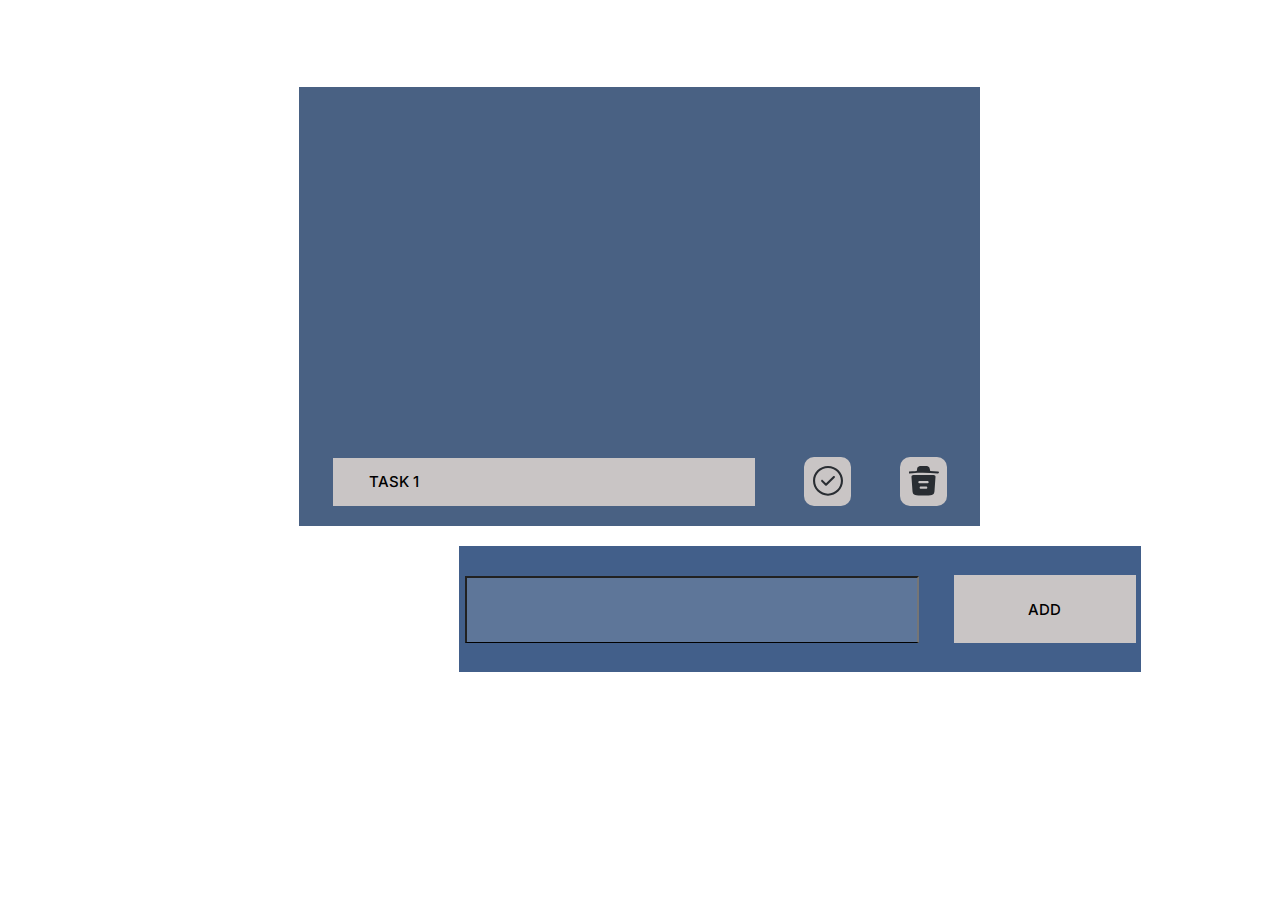
==== index-new.html @ 97c5db6d "locofy-code" ====
<!DOCTYPE html>
<html>
<head>
  	<meta charset="utf-8">
  	<meta name="viewport" content="initial-scale=1, width=device-width">
  	
  	
  	<link rel="stylesheet" href="style-new.css" />
  	<link rel="stylesheet"  href="./index.css" />
  	<link rel="stylesheet" href="https://fonts.googleapis.com/css2?family=Inter:wght@500&display=swap" />
  	
  	
  	
</head>
<body>
  	
  	<div class="add-task1">
      <div class="task-box">
          <div class="frame-parent">
              <div class="task-1-wrapper">
                  <div class="add">TASK 1</div>
              </div>
              <div class="rectangle-parent" id="groupContainer">
                  <div class="group-child">
                  </div>
                  <img class="done-icon" alt="" src="🦆 icon _tick circle_.svg">
                  
              </div>
              <div class="rectangle-parent" id="groupContainer1">
                  <div class="group-item">
                  </div>
                  <img class="trash-can-icon" alt="" src="🦆 icon _trash_.svg">
                  
              </div>
          </div>
      </div>
    		<div class="make-task">
      			<input class="input-field">
      		
      			<div class="add-button">
        				<div class="add" id="add-task">ADD</div>
      			</div>
    		</div>
  	</div>
  	
  	
  	
  	
  	<script>
    		var addtask = document.getElementById("add-task");
    		if(addtask) {
      			addtask.addEventListener("click", function (e) {
        				// Add your code here
      			});
    		}
        </script>
    
  </body>
</html>
---- style-new.css ----
*
{
  margin: 0;
  padding: 0;
  box-sizing: border-box;
}

body {
  margin: 0;
  line-height: normal;
}


:root {
  
  /* fonts */
  --font-inter: Inter;
  
  /* font sizes */
  --font-size-mini: 15px;
  
  /* Colors */
  --color-silver: #c9c5c5;
  --color-black: #000;
  
  /* Paddings */
  --padding-4xl: 23px;
  
  /* Border radiuses */
  --br-3xs: 10px;
  
}



.input-field {
  position: relative;
  background-color: rgba(217, 217, 217, 0.19);
  border-bottom: 1px solid var(--color-black);
  box-sizing: border-box;
  width: 454px;
  height: 67px;
}
.add {
  position: relative;
  font-weight: 500;
}
.add-button {
  background-color: var(--color-silver);
  width: 130px;
  height: 40px;
  display: flex;
  flex-direction: row;
  align-items: center;
  justify-content: center;
  padding: 34px 91px;
  box-sizing: border-box;
}
.make-task {
  position: absolute;
  top: 546px;
  left: 459px;
  background-color: #425f8a;
  width: 682px;
  height: fit-content;
  overflow: hidden;
  display: flex;
  flex-direction: row;
  flex-wrap: wrap;
  align-items: center;
  justify-content: center;
  padding: 29px 0px;
  box-sizing: border-box;
  gap: 35px;
}
.task-1-wrapper {
  background-color: var(--color-silver);
  width: 422px;
  height: 48px;
  display: flex;
  flex-direction: row;
  align-items: center;
  justify-content: flex-start;
  padding: var(--padding-4xl) 0px var(--padding-4xl) 36px;
  box-sizing: border-box;
}
.group-child {
  position: absolute;
  top: 0px;
  left: 0px;
  border-radius: var(--br-3xs);
  background-color: var(--color-silver);
  width: 47px;
  height: 49px;
}
.done-icon {
  position: absolute;
  top: 9px;
  left: 9px;
  width: 30px;
  height: 30px;
  object-fit: cover;
}
.rectangle-parent {
  position: relative;
  width: 47px;
  height: 49px;
  cursor: pointer;
}
.group-item {
  position: absolute;
  top: calc(50% - 24.5px);
  left: calc(50% - 23.5px);
  border-radius: var(--br-3xs);
  background-color: var(--color-silver);
  width: 47px;
  height: 49px;
}
.trash-can-icon {
  position: absolute;
  top: calc(50% - 15.5px);
  left: calc(50% - 14.5px);
  width: 30px;
  height: 30px;
  object-fit: cover;
}
.frame-parent {
  width: 614px;
  display: flex;
  flex-direction: row;
  align-items: center;
  justify-content: flex-start;
  gap: 49px;
}
.task-box {
  position: absolute;
  top: calc(50% - 263px);
  left: calc(50% - 341px);
  background-color: rgba(55, 81, 119, 0.91);
  width: 681px;
  height: 439px;
  display: flex;
  flex-direction: column;
  align-items: center;
  justify-content: flex-end;
  padding: 20px 40px;
  box-sizing: border-box;
}
.add-task1 {
  position: relative;
  background-color: #fff;
  width: 100%;
  height: 700px;
  overflow: hidden;
  text-align: left;
  font-size: var(--font-size-mini);
  color: var(--color-black);
  font-family: var(--font-inter);
}
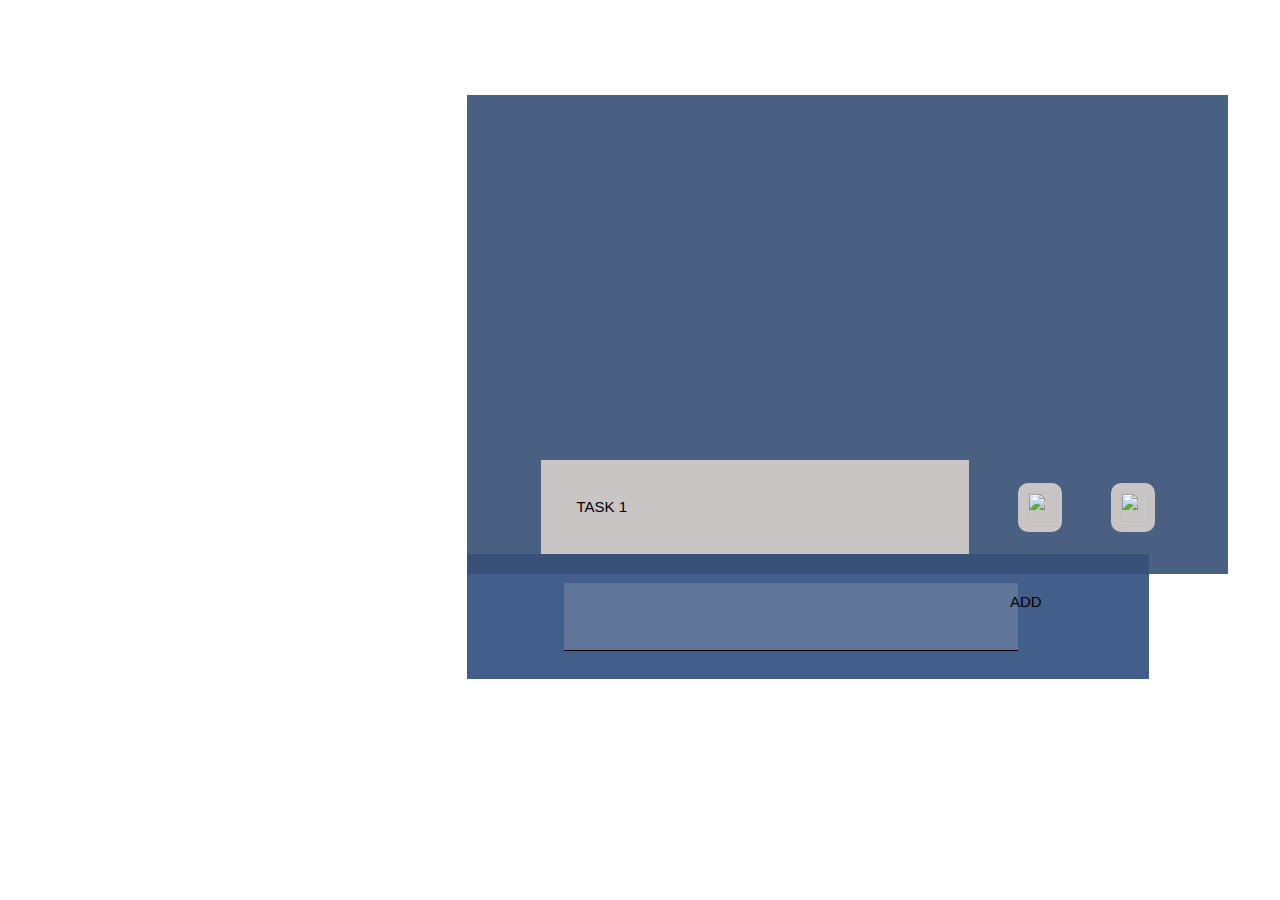
==== commit 0d0dd43c: "anima-code" ====
--- a/index-new.html
+++ b/index-new.html
@@ -1,59 +1,23 @@
 <!DOCTYPE html>
 <html>
-<head>
-  	<meta charset="utf-8">
-  	<meta name="viewport" content="initial-scale=1, width=device-width">
-  	
-  	
-  	<link rel="stylesheet" href="style-new.css" />
-  	<link rel="stylesheet"  href="./index.css" />
-  	<link rel="stylesheet" href="https://fonts.googleapis.com/css2?family=Inter:wght@500&display=swap" />
-  	
-  	
-  	
-</head>
-<body>
-  	
-  	<div class="add-task1">
-      <div class="task-box">
-          <div class="frame-parent">
-              <div class="task-1-wrapper">
-                  <div class="add">TASK 1</div>
-              </div>
-              <div class="rectangle-parent" id="groupContainer">
-                  <div class="group-child">
-                  </div>
-                  <img class="done-icon" alt="" src="🦆 icon _tick circle_.svg">
-                  
-              </div>
-              <div class="rectangle-parent" id="groupContainer1">
-                  <div class="group-item">
-                  </div>
-                  <img class="trash-can-icon" alt="" src="🦆 icon _trash_.svg">
-                  
-              </div>
+  <head>
+    <link rel="stylesheet" href="style-new.css" />
+  </head>
+  <body>
+    <div class="add">
+      <div class="add-task">
+        <div class="make-task">
+          <div class="input-field"></div>
+          <button class="add-button"><div class="text-wrapper">ADD</div></button>
+        </div>
+        <div class="task-box">
+          <div class="frame">
+            <div class="div-wrapper"><div class="div">TASK 1</div></div>
+            <div class="group"><img class="img" src="img/done.png" /></div>
+            <div class="group"><img class="img" src="img/trash-can.png" /></div>
           </div>
+        </div>
       </div>
-    		<div class="make-task">
-      			<input class="input-field">
-      		
-      			<div class="add-button">
-        				<div class="add" id="add-task">ADD</div>
-      			</div>
-    		</div>
-  	</div>
-  	
-  	
-  	
-  	
-  	<script>
-    		var addtask = document.getElementById("add-task");
-    		if(addtask) {
-      			addtask.addEventListener("click", function (e) {
-        				// Add your code here
-      			});
-    		}
-        </script>
-    
+    </div>
   </body>
-</html>+</html>
--- a/style-new.css
+++ b/style-new.css
@@ -1,160 +1,140 @@
-*
-{
-  margin: 0;
-  padding: 0;
+.add {
+  background-color: #ffffff;
+  display: flex;
+  flex-direction: row;
+  justify-content: center;
+  width: 100%;
+}
+
+.add .add-task {
+  background-color: #ffffff;
+  width: 1600px;
+  height: 700px;
+  position: relative;
+}
+
+.add .make-task {
+  display: flex;
+  flex-wrap: wrap;
+  width: 682px;
+  height: 67px;
+  align-items: center;
+  justify-content: center;
+  gap: 35px 35px;
+  padding: 29px 0px;
+  position: absolute;
+  top: 546px;
+  left: 459px;
+  background-color: #425e8a;
+}
+
+.add .input-field {
+  position: relative;
+  width: 454px;
+  height: 67px;
+  margin-top: -29px;
+  margin-bottom: -29px;
+  background-color: #d9d9d930;
+  border-bottom-width: 1px;
+  border-bottom-style: solid;
+  border-color: #000000;
+}
+
+.add .add-button {
+  display: flex;
+  width: 130px;
+  height: 40px;
+  align-items: center;
+  justify-content: center;
+  gap: 10px;
+  padding: 34px 91px;
+  position: relative;
+  margin-top: -15.5px;
+  margin-bottom: -15.5px;
+  background-color: #c9c5c5;
+  all: unset;
   box-sizing: border-box;
 }
 
-body {
-  margin: 0;
+.add .text-wrapper {
+  position: relative;
+  width: fit-content;
+  margin-top: -24px;
+  margin-bottom: -22px;
+  margin-left: -42.5px;
+  margin-right: -42.5px;
+  font-family: "Inter-Medium", Helvetica;
+  font-weight: 500;
+  color: #000000;
+  font-size: 15px;
+  letter-spacing: 0;
   line-height: normal;
+  white-space: nowrap;
 }
 
-
-:root {
-  
-  /* fonts */
-  --font-inter: Inter;
-  
-  /* font sizes */
-  --font-size-mini: 15px;
-  
-  /* Colors */
-  --color-silver: #c9c5c5;
-  --color-black: #000;
-  
-  /* Paddings */
-  --padding-4xl: 23px;
-  
-  /* Border radiuses */
-  --br-3xs: 10px;
-  
+.add .task-box {
+  display: flex;
+  flex-direction: column;
+  width: 681px;
+  height: 439px;
+  align-items: center;
+  justify-content: flex-end;
+  gap: 10px;
+  padding: 20px 40px;
+  position: absolute;
+  top: 87px;
+  left: 459px;
+  background-color: #375076e8;
 }
 
+.add .frame {
+  width: 614px;
+  gap: 49px;
+  flex: 0 0 auto;
+  margin-left: -6.5px;
+  margin-right: -6.5px;
+  display: flex;
+  align-items: center;
+  position: relative;
+}
 
-
-.input-field {
-  position: relative;
-  background-color: rgba(217, 217, 217, 0.19);
-  border-bottom: 1px solid var(--color-black);
-  box-sizing: border-box;
-  width: 454px;
-  height: 67px;
-}
-.add {
-  position: relative;
-  font-weight: 500;
-}
-.add-button {
-  background-color: var(--color-silver);
-  width: 130px;
-  height: 40px;
-  display: flex;
-  flex-direction: row;
-  align-items: center;
-  justify-content: center;
-  padding: 34px 91px;
-  box-sizing: border-box;
-}
-.make-task {
-  position: absolute;
-  top: 546px;
-  left: 459px;
-  background-color: #425f8a;
-  width: 682px;
-  height: fit-content;
-  overflow: hidden;
-  display: flex;
-  flex-direction: row;
-  flex-wrap: wrap;
-  align-items: center;
-  justify-content: center;
-  padding: 29px 0px;
-  box-sizing: border-box;
-  gap: 35px;
-}
-.task-1-wrapper {
-  background-color: var(--color-silver);
+.add .div-wrapper {
   width: 422px;
   height: 48px;
+  gap: 10px;
+  padding: 23px 0px 23px 36px;
+  background-color: #c9c5c5;
   display: flex;
-  flex-direction: row;
   align-items: center;
-  justify-content: flex-start;
-  padding: var(--padding-4xl) 0px var(--padding-4xl) 36px;
-  box-sizing: border-box;
+  position: relative;
 }
-.group-child {
-  position: absolute;
-  top: 0px;
-  left: 0px;
-  border-radius: var(--br-3xs);
-  background-color: var(--color-silver);
-  width: 47px;
-  height: 49px;
+
+.add .div {
+  position: relative;
+  width: fit-content;
+  margin-top: -9px;
+  margin-bottom: -7px;
+  font-family: "Inter-Medium", Helvetica;
+  font-weight: 500;
+  color: #000000;
+  font-size: 15px;
+  letter-spacing: 0;
+  line-height: normal;
+  white-space: nowrap;
 }
-.done-icon {
-  position: absolute;
-  top: 9px;
-  left: 9px;
-  width: 30px;
-  height: 30px;
-  object-fit: cover;
-}
-.rectangle-parent {
+
+.add .group {
   position: relative;
   width: 47px;
   height: 49px;
-  cursor: pointer;
+  background-color: #c9c5c5;
+  border-radius: 10px;
 }
-.group-item {
+
+.add .img {
   position: absolute;
-  top: calc(50% - 24.5px);
-  left: calc(50% - 23.5px);
-  border-radius: var(--br-3xs);
-  background-color: var(--color-silver);
-  width: 47px;
-  height: 49px;
-}
-.trash-can-icon {
-  position: absolute;
-  top: calc(50% - 15.5px);
-  left: calc(50% - 14.5px);
   width: 30px;
   height: 30px;
-  object-fit: cover;
+  top: 9px;
+  left: 9px;
 }
-.frame-parent {
-  width: 614px;
-  display: flex;
-  flex-direction: row;
-  align-items: center;
-  justify-content: flex-start;
-  gap: 49px;
-}
-.task-box {
-  position: absolute;
-  top: calc(50% - 263px);
-  left: calc(50% - 341px);
-  background-color: rgba(55, 81, 119, 0.91);
-  width: 681px;
-  height: 439px;
-  display: flex;
-  flex-direction: column;
-  align-items: center;
-  justify-content: flex-end;
-  padding: 20px 40px;
-  box-sizing: border-box;
-}
-.add-task1 {
-  position: relative;
-  background-color: #fff;
-  width: 100%;
-  height: 700px;
-  overflow: hidden;
-  text-align: left;
-  font-size: var(--font-size-mini);
-  color: var(--color-black);
-  font-family: var(--font-inter);
-}
-
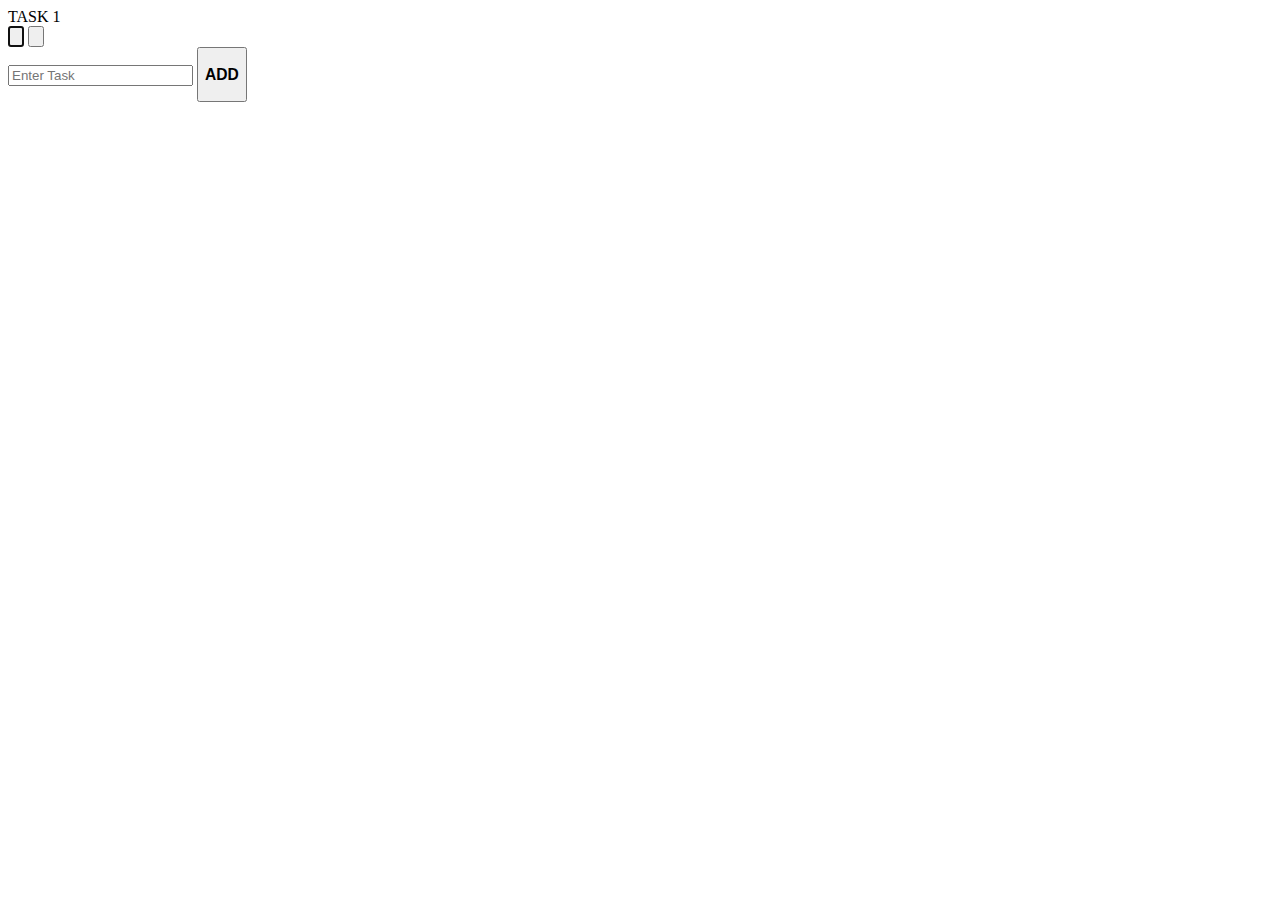
==== commit 918c8adb: "locofy-builder-code" ====
--- a/index-new.html
+++ b/index-new.html
@@ -1,23 +1,63 @@
 <!DOCTYPE html>
 <html>
   <head>
-    <link rel="stylesheet" href="style-new.css" />
+    <meta charset="utf-8" />
+    <meta name="viewport" content="initial-scale=1, width=device-width" />
+
+    <link rel="stylesheet" href="./global.css" />
+    <link rel="stylesheet" href="./index.css" />
+    <link
+      rel="stylesheet"
+      href="https://fonts.googleapis.com/css2?family=Inter:wght@500&display=swap"
+    />
   </head>
   <body>
-    <div class="add">
-      <div class="add-task">
-        <div class="make-task">
-          <div class="input-field"></div>
-          <button class="add-button"><div class="text-wrapper">ADD</div></button>
-        </div>
-        <div class="task-box">
-          <div class="frame">
-            <div class="div-wrapper"><div class="div">TASK 1</div></div>
-            <div class="group"><img class="img" src="img/done.png" /></div>
-            <div class="group"><img class="img" src="img/trash-can.png" /></div>
-          </div>
+    <section class="home" id="home">
+      <div class="task-box" id="task-box">
+        <div class="task1" id="Task-panel">
+          <li class="task1-text" id="Task-1">
+            <div class="task-1">TASK 1</div>
+          </li>
+          <button class="done-task" autofocus="{true}" id="done-task">
+            <img class="done-icon" alt="" src="./public/done@2x.png" />
+          </button>
+          <button class="delete-task" autofocus="{true}" id="del-task">
+            <img
+              class="trash-can-icon"
+              alt=""
+              src="./public/trash-can@2x.png"
+            />
+          </button>
         </div>
       </div>
-    </div>
+      <div class="make-task">
+        <input
+          class="input-field"
+          id="input-task"
+          placeholder="Enter Task"
+          type="text"
+        />
+
+        <button class="add-button" autofocus="{true}" id="add-task">
+          <h3 class="add">ADD</h3>
+        </button>
+      </div>
+    </section>
+
+    <script>
+      var doneTask = document.getElementById("done-task");
+      if (doneTask) {
+        doneTask.addEventListener("click", function (e) {
+          // Please sync "Start" to the project
+        });
+      }
+      
+      var deleteTask = document.getElementById("del-task");
+      if (deleteTask) {
+        deleteTask.addEventListener("click", function (e) {
+          // Please sync "Start" to the project
+        });
+      }
+      </script>
   </body>
 </html>
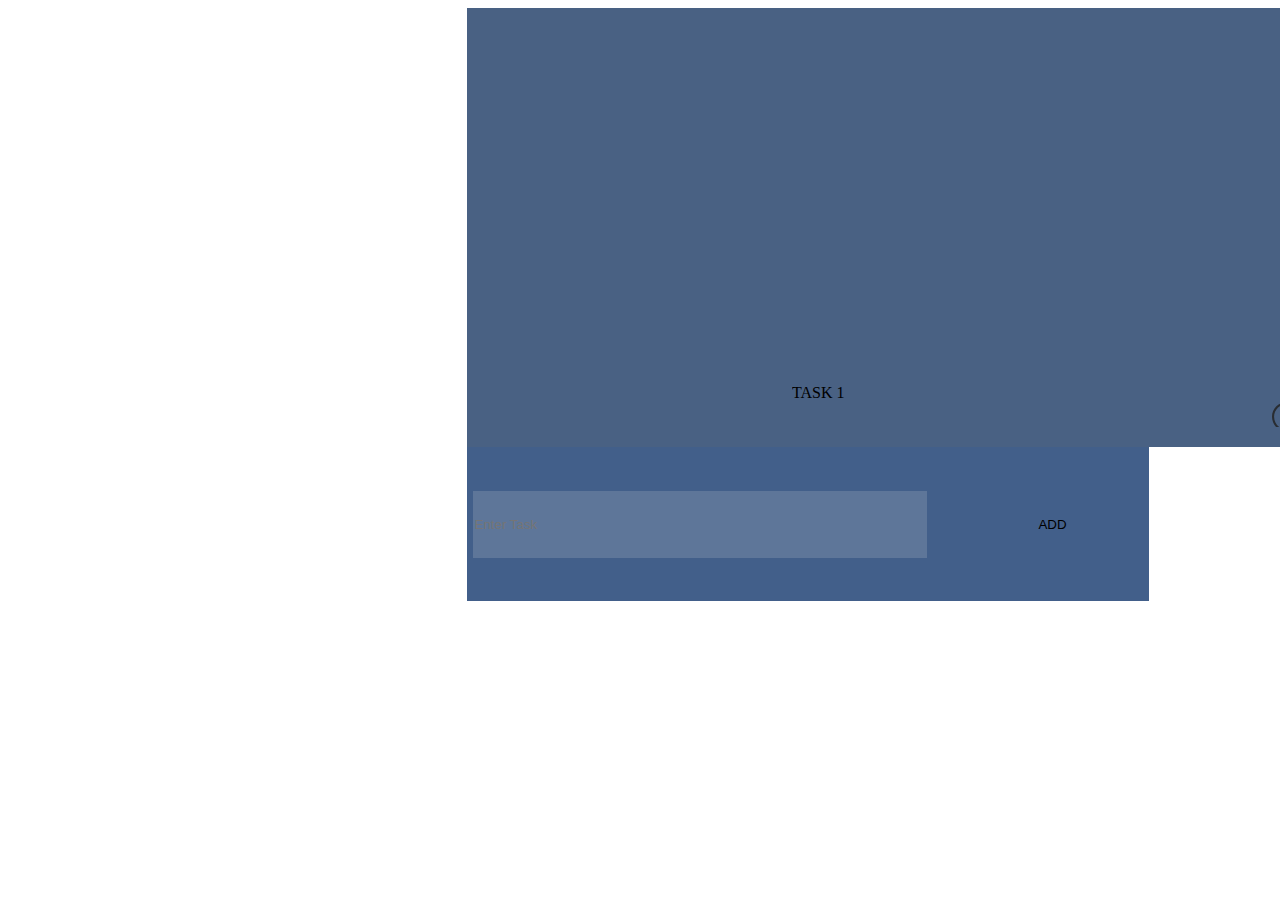
==== commit 8ef6a898: "fixed css and js-final" ====
--- a/index-new.html
+++ b/index-new.html
@@ -4,8 +4,7 @@
     <meta charset="utf-8" />
     <meta name="viewport" content="initial-scale=1, width=device-width" />
 
-    <link rel="stylesheet" href="./global.css" />
-    <link rel="stylesheet" href="./index.css" />
+    <link rel="stylesheet" href="style-new.css" />
     <link
       rel="stylesheet"
       href="https://fonts.googleapis.com/css2?family=Inter:wght@500&display=swap"
@@ -13,23 +12,25 @@
   </head>
   <body>
     <section class="home" id="home">
+      
       <div class="task-box" id="task-box">
         <div class="task1" id="Task-panel">
           <li class="task1-text" id="Task-1">
             <div class="task-1">TASK 1</div>
           </li>
           <button class="done-task" autofocus="{true}" id="done-task">
-            <img class="done-icon" alt="" src="./public/done@2x.png" />
+            <img class="done-icon" alt="" src="🦆 icon _tick circle_.svg" />
           </button>
           <button class="delete-task" autofocus="{true}" id="del-task">
             <img
               class="trash-can-icon"
               alt=""
-              src="./public/trash-can@2x.png"
+              src="🦆 icon _trash_.svg"
             />
           </button>
         </div>
       </div>
+
       <div class="make-task">
         <input
           class="input-field"
--- a/style-new.css
+++ b/style-new.css
@@ -0,0 +1,182 @@
+.task-1 {
+  position: relative;
+  font-weight: 500;
+}
+.task1-text {
+  background-color: var(--color-silver);
+  width: 422px;
+  height: 48px;
+  display: flex;
+  flex-direction: row;
+  align-items: center;
+  justify-content: flex-start;
+  padding: var(--padding-4xl) 0 var(--padding-4xl) 36px;
+  box-sizing: border-box;
+}
+.task1-text:hover {
+  background-color: rgba(92, 171, 191, 0.39);
+  box-shadow: 0 4px 4px rgba(0, 0, 0, 0.25);
+}
+.done-icon {
+  position: absolute;
+  margin: 0 !important;
+  top: calc(50% - 15px);
+  left: calc(50% - 14.5px);
+  width: 30px;
+  height: 30px;
+  object-fit: cover;
+  z-index: 0;
+}
+.done-task {
+  cursor: pointer;
+  border: 0;
+  padding: 0 var(--padding-5xs);
+  background-color: var(--color-silver);
+  border-radius: var(--br-3xs);
+  width: 47px;
+  display: flex;
+  flex-direction: column;
+  align-items: center;
+  justify-content: center;
+  box-sizing: border-box;
+  position: relative;
+}
+.trash-can-icon {
+  position: relative;
+  width: 30px;
+  height: 30px;
+  object-fit: cover;
+}
+.delete-task,
+.task1 {
+  display: flex;
+  justify-content: center;
+}
+.delete-task {
+  cursor: pointer;
+  border: 0;
+  padding: 0 var(--padding-5xs);
+  background-color: var(--color-silver);
+  border-radius: var(--br-3xs);
+  width: 47px;
+  height: 49px;
+  flex-direction: column;
+  align-items: center;
+  box-sizing: border-box;
+}
+.task1 {
+  flex: 1;
+  width: 614px;
+  overflow: hidden;
+  flex-direction: row;
+  align-items: flex-end;
+  gap: 49px;
+}
+.task-box {
+  background-color: rgba(55, 81, 119, 0.91);
+  height: 439px;
+  display: flex;
+  flex-direction: column;
+  align-items: center;
+  justify-content: flex-end;
+  padding: 20px 40px;
+  box-sizing: border-box;
+}
+.input-field {
+  border: 0;
+  background-color: rgba(217, 217, 217, 0.19);
+  position: relative;
+  border-bottom: 1px solid var(--color-black);
+  box-sizing: border-box;
+  width: 454px;
+  height: 67px;
+}
+.add {
+  margin: 0;
+  position: relative;
+  font-size: var(--font-size-mini);
+  font-weight: 500;
+  font-family: var(--font-inter);
+  color: var(--color-black);
+  text-align: left;
+}
+.add-button,
+.make-task {
+  display: flex;
+  align-items: center;
+  justify-content: center;
+  box-sizing: border-box;
+}
+.add-button {
+  cursor: pointer;
+  border: 0;
+  padding: 34px 91px;
+  background-color: var(--color-silver);
+  width: 130px;
+  height: 40px;
+  flex-direction: row;
+}
+
+.make-task {
+  overflow: hidden;
+}
+.make-task {
+  background-color: #425f8a;
+  width: 682px;
+  height: 154px;
+  flex-shrink: 0;
+  flex-direction: row;
+  flex-wrap: wrap;
+  padding: 29px 0;
+  gap: 35px;
+}
+.home {
+  position: relative;
+  background-color: #fff;
+  width: 100%;
+  height: 737px;
+  flex-direction: column;
+  padding: 0 459px 87px;
+  gap: var(--gap-xl);
+  text-align: left;
+  font-size: var(--font-size-mini);
+  color: var(--color-black);
+  font-family: var(--font-inter);
+}
+@media screen and (max-width: 960px) {
+  .task1-text {
+    width: 200px;
+  }
+  .done-task {
+    flex: 1;
+  }
+  .delete-task {
+    width: 30px;
+  }
+  .task1 {
+    width: 400px;
+    flex-direction: row;
+    gap: 30px;
+    padding: 5px;
+    box-sizing: border-box;
+  }
+  .task1:hover {
+    background-color: rgba(105, 158, 186, 0.25);
+  }
+  .task-box {
+    width: 400px;
+    align-items: center;
+    justify-content: center;
+  }
+  .input-field {
+    width: 300px;
+  }
+  .add-button {
+    width: 40px;
+  }
+  .make-task {
+    width: 400px;
+    height: 200px;
+    gap: var(--gap-xl);
+  }
+}
